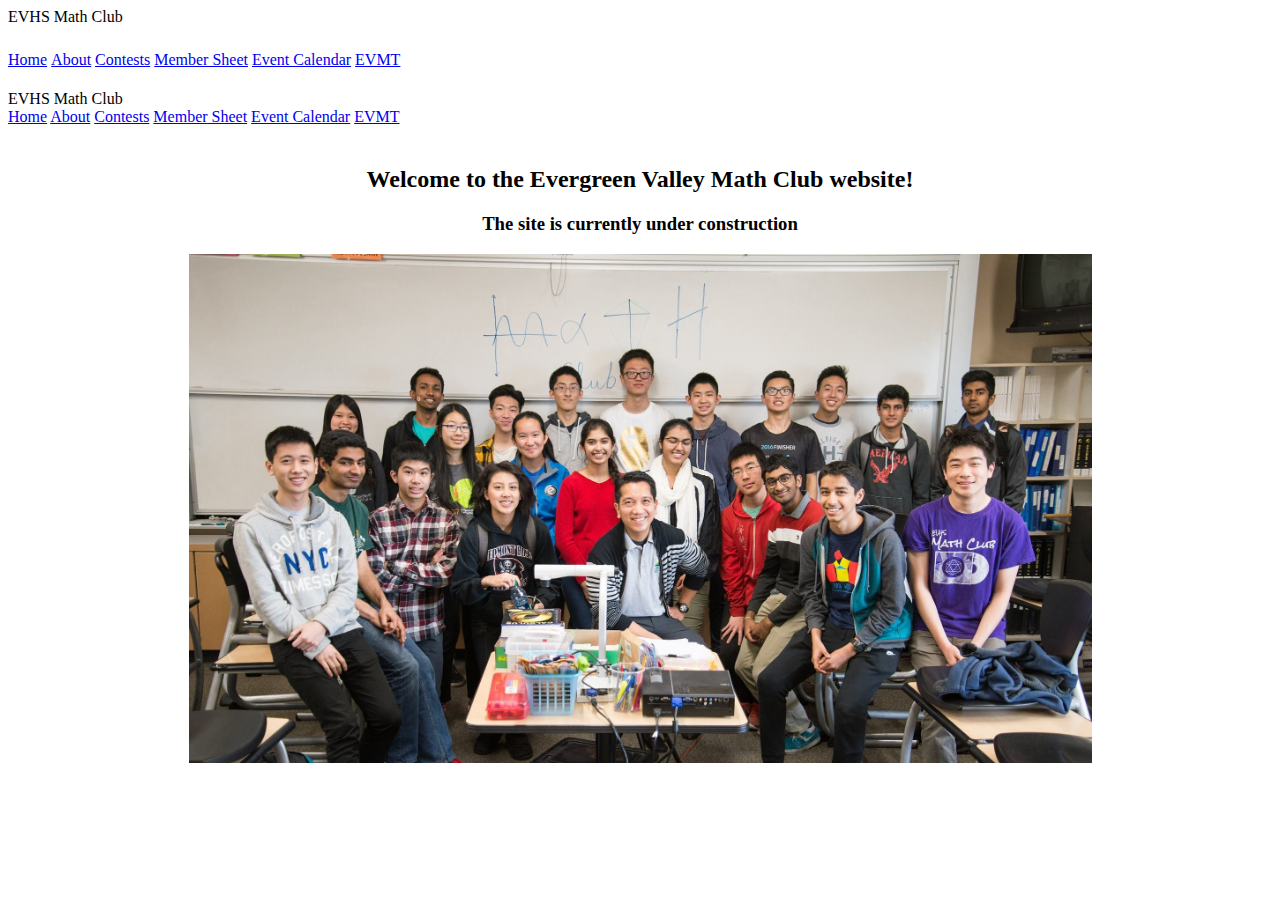
==== index.html @ a68adda2 "fixed scrollbar issue, added homepage content" ====
<!doctype html>

<html lang="en">
  <head>
    <meta charset="utf-8">
    <meta http-equiv="X-UA-Compatible" content="IE=edge">
    <meta name="description" content="Evergreen Valley High School Math Club">
    <meta name="viewport" content="width=device-width, initial-scale=1.0, minimum-scale=1.0">
    <title>EVHS Math Club</title>

    <!-- Page styles -->
    <link rel="stylesheet" href="https://fonts.googleapis.com/css?family=Roboto:regular,bold,italic,thin,light,bolditalic,black,medium&amp;lang=en">
    <link rel="stylesheet" href="https://fonts.googleapis.com/icon?family=Material+Icons">
    <link rel="stylesheet" href="https://code.getmdl.io/1.3.0/material.indigo-blue.min.css" />
    <link rel="stylesheet" href="css/main.css">
    <style>
    #view-source {
      position: fixed;
      display: block;
      right: 0;
      bottom: 0;
      margin-right: 40px;
      margin-bottom: 40px;
      z-index: 900;
    }
    </style>
  </head>

  <body>
    <div class="mdl-layout mdl-js-layout mdl-layout--fixed-header">
      <header class="mdl-layout__header">
        <div class="mdl-layout__header-row">
          <!-- Title -->
          <span class="mdl-layout-title">EVHS Math Club</span>
          <!-- Add spacer, to align navigation to the right -->
          <div class="mdl-layout-spacer"></div>
          <!-- Navigation. We hide it in small screens. -->
          <nav class="top-navigation mdl-navigation mdl-layout--large-screen-only">
            <a class="mdl-navigation__link" href="index.html">Home</a>
            <a class="mdl-navigation__link" href="about.html">About</a>
            <a class="mdl-navigation__link" href="contests.html">Contests</a>
            <a class="mdl-navigation__link" href="membersheet.html">Member Sheet</a>
            <a class="mdl-navigation__link" href="calendar.html">Event Calendar</a>
            <a class="mdl-navigation__link" href="evmt.html">EVMT</a>
          </nav>
        </div>
      </header>
      <div class="mdl-layout__drawer">
        <span class="mdl-layout-title">EVHS Math Club</span>
        <nav class="mdl-navigation">
          <a class="mdl-navigation__link" href="index.html">Home</a>
          <a class="mdl-navigation__link" href="about.html">About</a>
          <a class="mdl-navigation__link" href="contests.html">Contests</a>
          <a class="mdl-navigation__link" href="membersheet.html">Member Sheet</a>
          <a class="mdl-navigation__link" href="calendar.html">Event Calendar</a>
          <a class="mdl-navigation__link" href="evmt.html">EVMT</a>
        </nav>
      </div>
      <main class="mdl-layout__content">
        <div style="text-align: center">
          <h2>Welcome to the Evergreen Valley Math Club website!</h2>
          <h3>The site is currently under construction</h3>
        </div>
        <img src="images/group-photo.jpg" width="75%" style="margin: auto; display: block">
      </main>
    </div>
    <script src="https://code.getmdl.io/1.3.0/material.min.js"></script>
  </body>
</html>
---- css/main.css ----
.top-navigation .mdl-navigation__link:hover {
  border-bottom: 4px solid #2296f3;
}

.top-navigation .mdl-navigation__link {
  display: inline-block;
  height: 60px;
  line-height: 68px;
  background-color: transparent !important;
  border-bottom: 4px solid transparent;
}

.top-navigation .mdl-navigation__link:hover {
  border-bottom: 4px solid #2296f3;
}

.center {
  margin: 0 auto;
}

main {
  padding-top: 20px;
  padding-left: 30px;
  padding-bottom: 20px;
  padding-right: 30px;
}
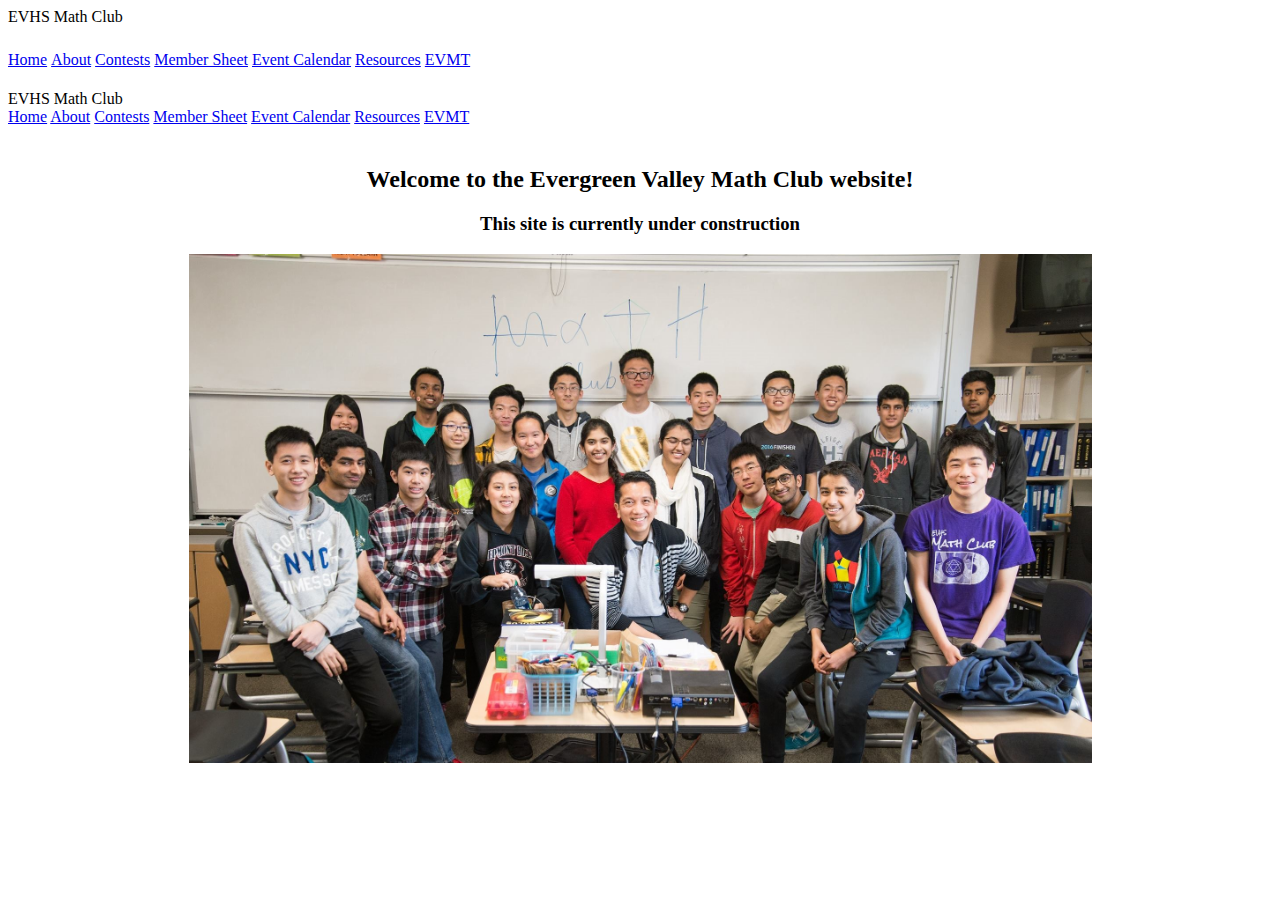
==== commit 5cc0dac3: "add resources" ====
--- a/index.html
+++ b/index.html
@@ -41,6 +41,7 @@
             <a class="mdl-navigation__link" href="contests.html">Contests</a>
             <a class="mdl-navigation__link" href="membersheet.html">Member Sheet</a>
             <a class="mdl-navigation__link" href="calendar.html">Event Calendar</a>
+            <a class="mdl-navigation__link" href="resources.html">Resources</a>
             <a class="mdl-navigation__link" href="evmt.html">EVMT</a>
           </nav>
         </div>
@@ -53,13 +54,14 @@
           <a class="mdl-navigation__link" href="contests.html">Contests</a>
           <a class="mdl-navigation__link" href="membersheet.html">Member Sheet</a>
           <a class="mdl-navigation__link" href="calendar.html">Event Calendar</a>
+          <a class="mdl-navigation__link" href="resources.html">Resources</a>
           <a class="mdl-navigation__link" href="evmt.html">EVMT</a>
         </nav>
       </div>
       <main class="mdl-layout__content">
         <div style="text-align: center">
           <h2>Welcome to the Evergreen Valley Math Club website!</h2>
-          <h3>The site is currently under construction</h3>
+          <h3>This site is currently under construction</h3>
         </div>
         <img src="images/group-photo.jpg" width="75%" style="margin: auto; display: block">
       </main>
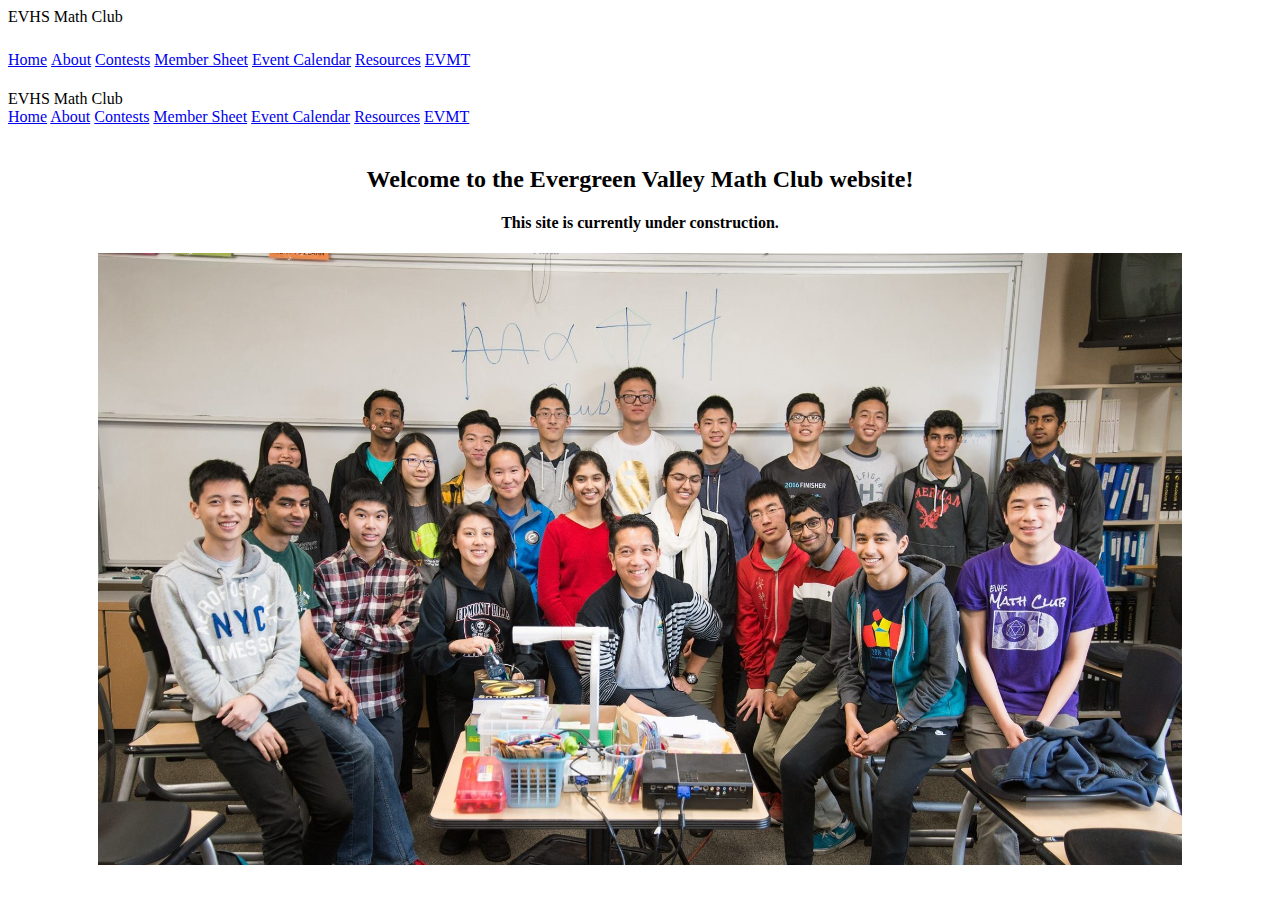
==== commit ce2463ef: "larger image" ====
--- a/index.html
+++ b/index.html
@@ -61,9 +61,9 @@
       <main class="mdl-layout__content">
         <div style="text-align: center">
           <h2>Welcome to the Evergreen Valley Math Club website!</h2>
-          <h3>This site is currently under construction</h3>
+          <h4>This site is currently under construction.</h4>
         </div>
-        <img src="images/group-photo.jpg" width="75%" style="margin: auto; display: block">
+        <img src="images/group-photo.jpg" width="90%" style="margin: auto; display: block">
       </main>
     </div>
     <script src="https://code.getmdl.io/1.3.0/material.min.js"></script>
--- a/css/main.css
+++ b/css/main.css
@@ -19,8 +19,5 @@
 }
 
 main {
-  padding-top: 20px;
-  padding-left: 30px;
-  padding-bottom: 20px;
-  padding-right: 30px;
+  padding: 20px 30px 20px 30px;
 }
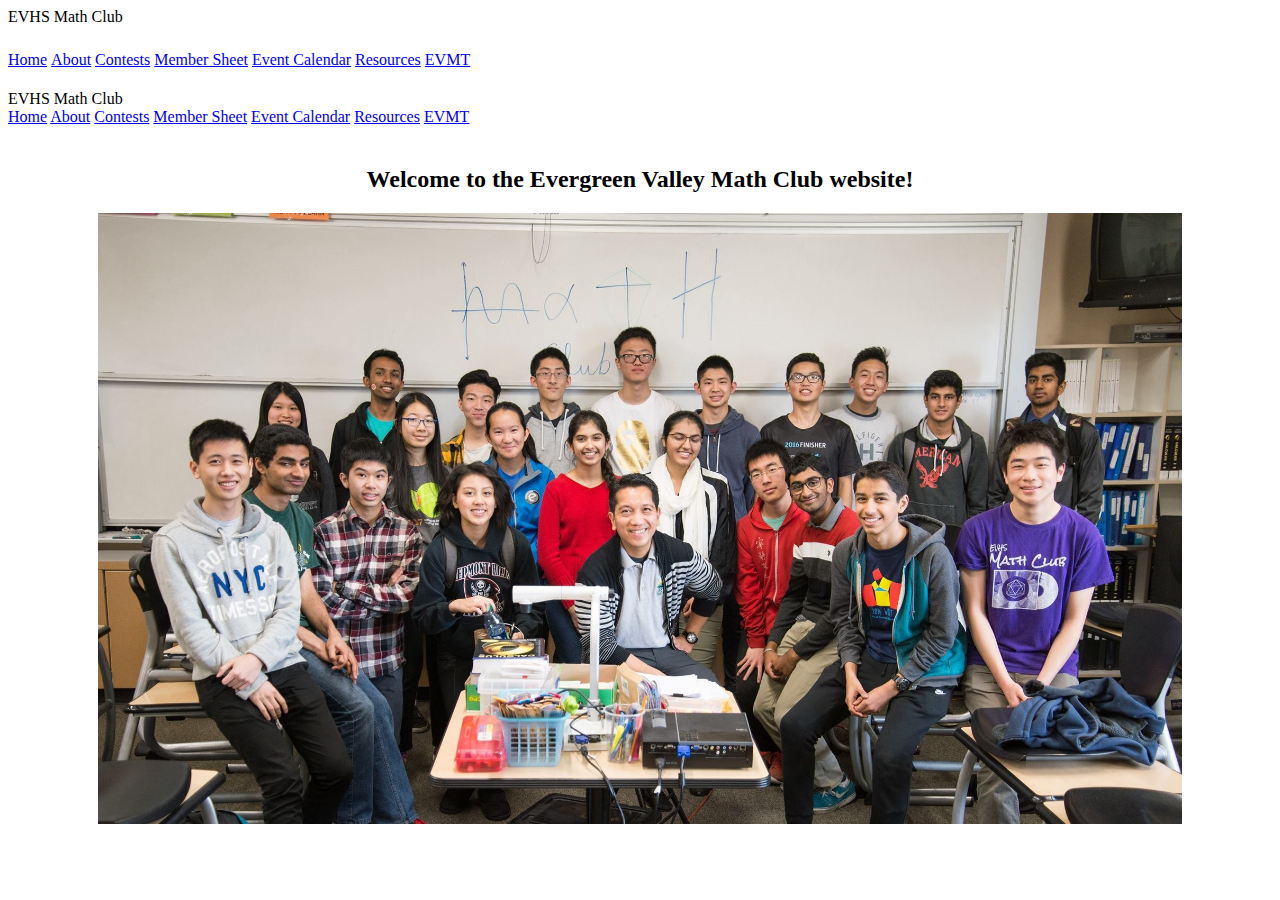
==== commit d8a6c481: "remove under construction sign" ====
--- a/index.html
+++ b/index.html
@@ -13,17 +13,6 @@
     <link rel="stylesheet" href="https://fonts.googleapis.com/icon?family=Material+Icons">
     <link rel="stylesheet" href="https://code.getmdl.io/1.3.0/material.indigo-blue.min.css" />
     <link rel="stylesheet" href="css/main.css">
-    <style>
-    #view-source {
-      position: fixed;
-      display: block;
-      right: 0;
-      bottom: 0;
-      margin-right: 40px;
-      margin-bottom: 40px;
-      z-index: 900;
-    }
-    </style>
   </head>
 
   <body>
@@ -42,7 +31,7 @@
             <a class="mdl-navigation__link" href="membersheet.html">Member Sheet</a>
             <a class="mdl-navigation__link" href="calendar.html">Event Calendar</a>
             <a class="mdl-navigation__link" href="resources.html">Resources</a>
-            <a class="mdl-navigation__link" href="evmt.html">EVMT</a>
+            <a class="mdl-navigation__link" href="http://evmt.co" target="_blank">EVMT</a>
           </nav>
         </div>
       </header>
@@ -55,13 +44,12 @@
           <a class="mdl-navigation__link" href="membersheet.html">Member Sheet</a>
           <a class="mdl-navigation__link" href="calendar.html">Event Calendar</a>
           <a class="mdl-navigation__link" href="resources.html">Resources</a>
-          <a class="mdl-navigation__link" href="evmt.html">EVMT</a>
+          <a class="mdl-navigation__link" href="http://evmt.co" target="_blank">EVMT</a>
         </nav>
       </div>
       <main class="mdl-layout__content">
         <div style="text-align: center">
           <h2>Welcome to the Evergreen Valley Math Club website!</h2>
-          <h4>This site is currently under construction.</h4>
         </div>
         <img src="images/group-photo.jpg" width="90%" style="margin: auto; display: block">
       </main>
--- a/css/main.css
+++ b/css/main.css
@@ -21,3 +21,7 @@
 main {
   padding: 20px 30px 20px 30px;
 }
+
+.resource {
+  background: #aacbff;
+}
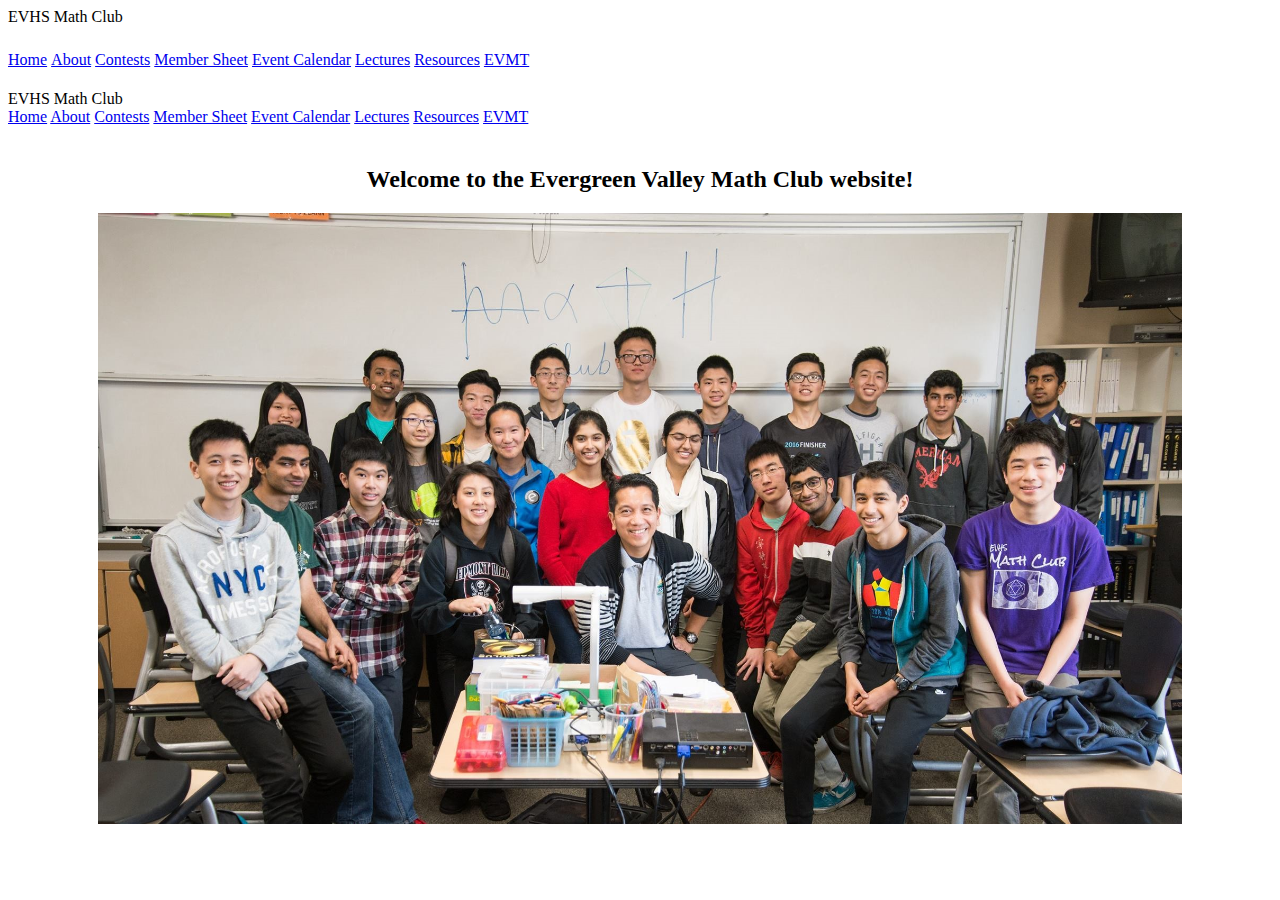
==== commit 4dec57e1: "create lecture materials page" ====
--- a/index.html
+++ b/index.html
@@ -30,8 +30,9 @@
             <a class="mdl-navigation__link" href="contests.html">Contests</a>
             <a class="mdl-navigation__link" href="membersheet.html">Member Sheet</a>
             <a class="mdl-navigation__link" href="calendar.html">Event Calendar</a>
+            <a class="mdl-navigation__link" href="lectures.html">Lectures</a>
             <a class="mdl-navigation__link" href="resources.html">Resources</a>
-            <a class="mdl-navigation__link" href="http://evmt.co" target="_blank">EVMT</a>
+            <a class="mdl-navigation__link" href="https://evmt.github.io" target="_blank">EVMT</a>
           </nav>
         </div>
       </header>
@@ -43,8 +44,9 @@
           <a class="mdl-navigation__link" href="contests.html">Contests</a>
           <a class="mdl-navigation__link" href="membersheet.html">Member Sheet</a>
           <a class="mdl-navigation__link" href="calendar.html">Event Calendar</a>
+          <a class="mdl-navigation__link" href="lectures.html">Lectures</a>
           <a class="mdl-navigation__link" href="resources.html">Resources</a>
-          <a class="mdl-navigation__link" href="http://evmt.co" target="_blank">EVMT</a>
+          <a class="mdl-navigation__link" href="https://evmt.github.io" target="_blank">EVMT</a>
         </nav>
       </div>
       <main class="mdl-layout__content">
